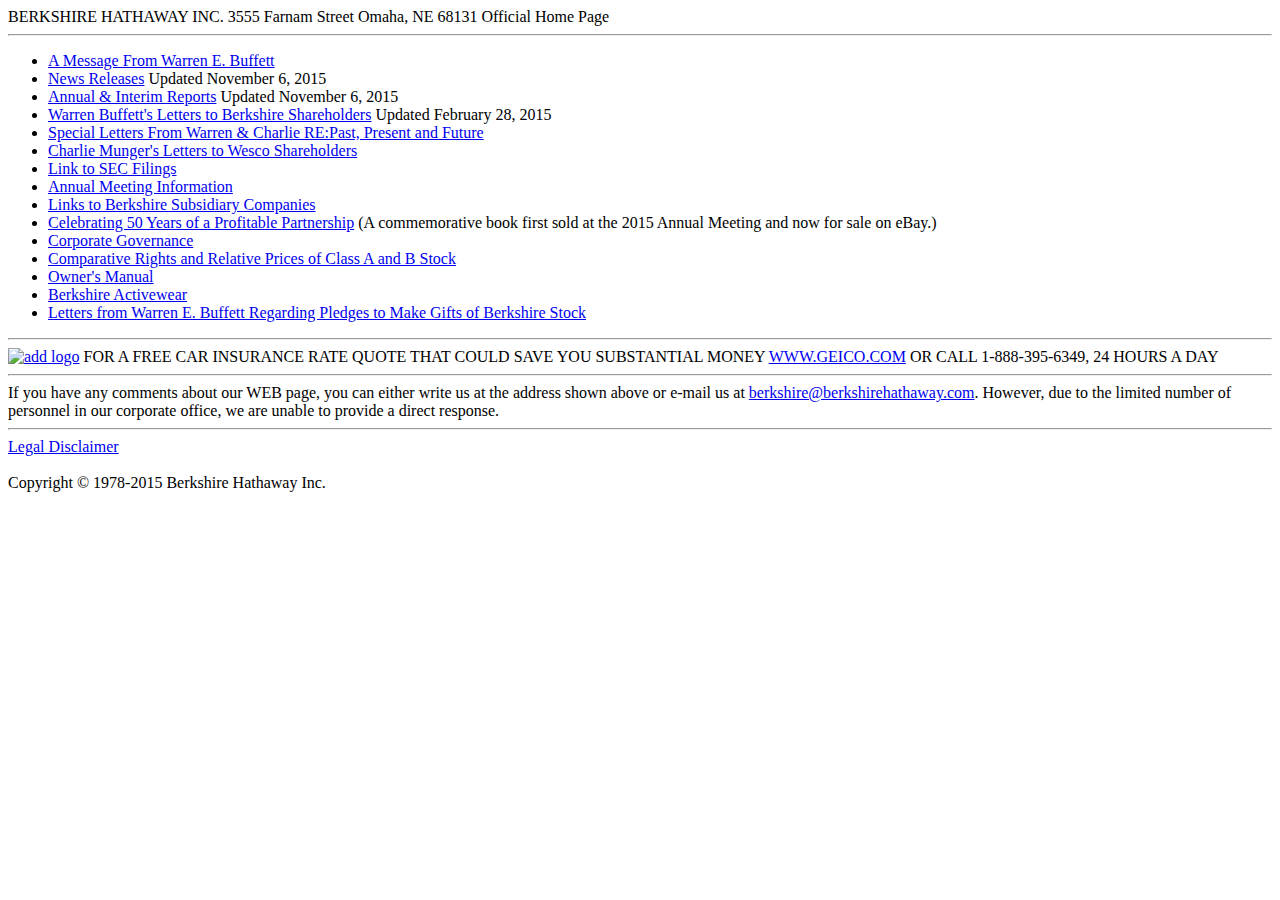
==== week-2/my-berkshire-site.html @ c1937c97 "Edit my-berkshire-site.html" ====
<!DOCTYPE html>
<html>
	<head>
		<title>BERKSHIRE HATHAWAY INC.</title>
	</head>
	<body>
		BERKSHIRE HATHAWAY INC. 3555 Farnam Street Omaha, NE 68131 Official Home Page
		<hr>
		<ul>
		<li><a href="http://berkshirehathaway.com/message.html">A Message From Warren E. Buffett</a></li>
		<li><a href="http://berkshirehathaway.com/news/2015news.html">News Releases</a> Updated November 6, 2015</li>
		<li><a href="http://berkshirehathaway.com/reports.html">Annual & Interim Reports</a> Updated November 6, 2015</li>
		<li><a href="http://berkshirehathaway.com/letters/letters.html">Warren Buffett's Letters to Berkshire Shareholders</a> Updated February 28, 2015</li>
		<li><a href="http://berkshirehathaway.com/SpecialLetters/WEBCTMLtr.html">Special Letters From Warren & Charlie RE:Past, Present and Future</a></li>
		<li><a href="http://berkshirehathaway.com/wesco/WescoHome.html">Charlie Munger's Letters to Wesco Shareholders</a></li>
		<li><a href="http://www.sec.gov/cgi-bin/browse-edgar?company=berkshire+hathaway&match=&CIK=&filenum=&State=&Country=&SIC=&owner=exclude&Find=Find+Companies&action=getcompany">Link to SEC Filings</a></li>
		<li><a href="http://berkshirehathaway.com/sharehold.html">Annual Meeting Information</a></li>
		<li><a href="http://berkshirehathaway.com/subs/sublinks.html">Links to Berkshire Subsidiary Companies</a></li>
		<li><a href="http://www.ebay.com/itm/Berkshire-Hathaway-Inc-Celebrating-50-Years-of-a-Profitable-Partnership-/181784599961?pt=LH_DefaultDomain_0&hash=item2a5334dd99">Celebrating 50 Years of a Profitable Partnership</a>
		(A commemorative book first sold at the 2015 Annual Meeting and now for sale on eBay.)</li>
		<li><a href="http://berkshirehathaway.com/govern/govern.html">Corporate Governance</a></li>
		<li><a href="http://berkshirehathaway.com/compab.pdf">Comparative Rights and Relative Prices of Class A and B Stock</a></li>
		<li><a href="http://berkshirehathaway.com/ownman.pdf">Owner's Manual</a></li>
		<li><a href="http://www.berkshirewear.com/">Berkshire Activewear</a></li>
		<li><a href="http://berkshirehathaway.com/donate/webdonat.html">Letters from Warren E. Buffett Regarding Pledges to Make Gifts of Berkshire Stock</a></li>
		</ul>
		<hr>
		<a href="http://www.geico.com"><img src="http://berkshirehathaway.com/geicoimg.gif" alt="add logo"/></a>
		FOR A FREE CAR INSURANCE RATE QUOTE THAT COULD SAVE YOU SUBSTANTIAL MONEY <a href="http://www.geico.com">WWW.GEICO.COM</a> OR CALL 1-888-395-6349, 24 HOURS A DAY
		<br>
		<hr>
		If you have any comments about our WEB page, you can either write us at the address shown above or e-mail us at <a href="mailto:berkshire@berkshirehathaway.com">berkshire@berkshirehathaway.com</a>. However, due to the limited number of personnel in our corporate office, we are unable to provide a direct response.
		<hr>
		<a href="http://berkshirehathaway.com/disclaimer.html">Legal Disclaimer</a>
		<br>
		<br>
		Copyright &copy; 1978-2015 Berkshire Hathaway Inc.
	</body>
</html>
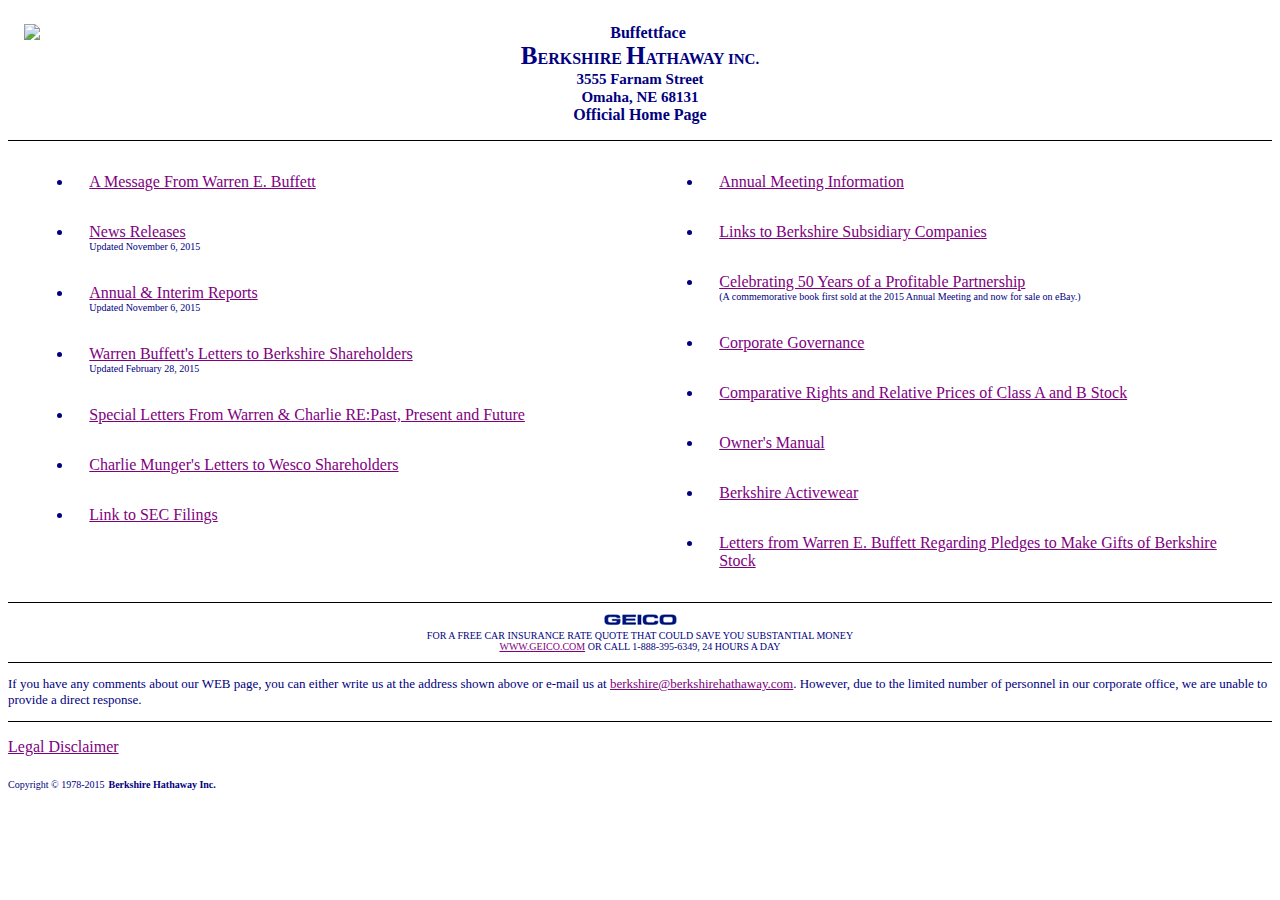
==== commit 56e6334b: "Add berkshire CSS." ====
--- a/week-2/my-berkshire-site.html
+++ b/week-2/my-berkshire-site.html
@@ -1,39 +1,53 @@
 <!DOCTYPE html>
 <html>
-	<head>
-		<title>BERKSHIRE HATHAWAY INC.</title>
-	</head>
-	<body>
-		BERKSHIRE HATHAWAY INC. 3555 Farnam Street Omaha, NE 68131 Official Home Page
-		<hr>
-		<ul>
-		<li><a href="http://berkshirehathaway.com/message.html">A Message From Warren E. Buffett</a></li>
-		<li><a href="http://berkshirehathaway.com/news/2015news.html">News Releases</a> Updated November 6, 2015</li>
-		<li><a href="http://berkshirehathaway.com/reports.html">Annual & Interim Reports</a> Updated November 6, 2015</li>
-		<li><a href="http://berkshirehathaway.com/letters/letters.html">Warren Buffett's Letters to Berkshire Shareholders</a> Updated February 28, 2015</li>
-		<li><a href="http://berkshirehathaway.com/SpecialLetters/WEBCTMLtr.html">Special Letters From Warren & Charlie RE:Past, Present and Future</a></li>
-		<li><a href="http://berkshirehathaway.com/wesco/WescoHome.html">Charlie Munger's Letters to Wesco Shareholders</a></li>
-		<li><a href="http://www.sec.gov/cgi-bin/browse-edgar?company=berkshire+hathaway&match=&CIK=&filenum=&State=&Country=&SIC=&owner=exclude&Find=Find+Companies&action=getcompany">Link to SEC Filings</a></li>
-		<li><a href="http://berkshirehathaway.com/sharehold.html">Annual Meeting Information</a></li>
-		<li><a href="http://berkshirehathaway.com/subs/sublinks.html">Links to Berkshire Subsidiary Companies</a></li>
-		<li><a href="http://www.ebay.com/itm/Berkshire-Hathaway-Inc-Celebrating-50-Years-of-a-Profitable-Partnership-/181784599961?pt=LH_DefaultDomain_0&hash=item2a5334dd99">Celebrating 50 Years of a Profitable Partnership</a>
-		(A commemorative book first sold at the 2015 Annual Meeting and now for sale on eBay.)</li>
-		<li><a href="http://berkshirehathaway.com/govern/govern.html">Corporate Governance</a></li>
-		<li><a href="http://berkshirehathaway.com/compab.pdf">Comparative Rights and Relative Prices of Class A and B Stock</a></li>
-		<li><a href="http://berkshirehathaway.com/ownman.pdf">Owner's Manual</a></li>
-		<li><a href="http://www.berkshirewear.com/">Berkshire Activewear</a></li>
-		<li><a href="http://berkshirehathaway.com/donate/webdonat.html">Letters from Warren E. Buffett Regarding Pledges to Make Gifts of Berkshire Stock</a></li>
-		</ul>
-		<hr>
-		<a href="http://www.geico.com"><img src="http://berkshirehathaway.com/geicoimg.gif" alt="add logo"/></a>
-		FOR A FREE CAR INSURANCE RATE QUOTE THAT COULD SAVE YOU SUBSTANTIAL MONEY <a href="http://www.geico.com">WWW.GEICO.COM</a> OR CALL 1-888-395-6349, 24 HOURS A DAY
-		<br>
-		<hr>
-		If you have any comments about our WEB page, you can either write us at the address shown above or e-mail us at <a href="mailto:berkshire@berkshirehathaway.com">berkshire@berkshirehathaway.com</a>. However, due to the limited number of personnel in our corporate office, we are unable to provide a direct response.
-		<hr>
-		<a href="http://berkshirehathaway.com/disclaimer.html">Legal Disclaimer</a>
-		<br>
-		<br>
-		Copyright &copy; 1978-2015 Berkshire Hathaway Inc.
-	</body>
+  <head>
+      <link type="text/css" rel="stylesheet" href="../week-3/stylesheets/my-berkshire-stylesheet.css"/>
+      <title>BERKSHIRE HATHAWAY INC.</title>
+  </head>
+  <body>
+    <header>
+      <img id="face" src="http://static1.businessinsider.com/image/54f1c9c669bedd6807ca3351-480/warren-buffett.jpg" alt="Buffettface"/>
+      <span class="big">B</span>ERKSHIRE <span class="big">H</span>ATHAWAY <span class="small">INC.</span><br>
+      <span class="small">3555 Farnam Street<br>Omaha, NE 68131</span><br>
+      Official Home Page
+    </header>
+    <main>           
+      <ul id="div-1">
+        <li><a href="http://berkshirehathaway.com/message.html">A Message From Warren E. Buffett</a></li>
+        <li><a href="http://berkshirehathaway.com/news/2015news.html">News Releases</a> <span class="teenie">Updated November 6, 2015</span></li>
+        <li><a href="http://berkshirehathaway.com/reports.html">Annual & Interim Reports</a> <span class="teenie">Updated November 6, 2015</span></li>
+        <li><a href="http://berkshirehathaway.com/letters/letters.html">Warren Buffett's Letters to Berkshire Shareholders</a> <span class="teenie">Updated February 28, 2015</span></li>
+        <li><a href="http://berkshirehathaway.com/SpecialLetters/WEBCTMLtr.html">Special Letters From Warren & Charlie RE:Past, Present and Future</a></li>
+        <li><a href="http://berkshirehathaway.com/wesco/WescoHome.html">Charlie Munger's Letters to Wesco Shareholders</a></li>
+        <li><a href="http://www.sec.gov/cgi-bin/browse-edgar?company=berkshire+hathaway&match=&CIK=&filenum=&State=&Country=&SIC=&owner=exclude&Find=Find+Companies&action=getcompany">Link to SEC Filings</a></li>
+			</ul>
+      <ul id="div-2">
+      	<li><a href="http://berkshirehathaway.com/sharehold.html">Annual Meeting Information</a></li>
+        <li><a href="http://berkshirehathaway.com/subs/sublinks.html">Links to Berkshire Subsidiary Companies</a></li>
+        <li><a href="http://www.ebay.com/itm/Berkshire-Hathaway-Inc-Celebrating-50-Years-of-a-Profitable-Partnership-/181784599961?pt=LH_DefaultDomain_0&hash=item2a5334dd99">Celebrating 50 Years of a Profitable Partnership</a>
+        <span class="teenie">(A commemorative book first sold at the 2015 Annual Meeting and now for sale on eBay.)</span></li>
+        <li><a href="http://berkshirehathaway.com/govern/govern.html">Corporate Governance</a></li>
+        <li><a href="http://berkshirehathaway.com/compab.pdf">Comparative Rights and Relative Prices of Class A and B Stock</a></li>
+        <li><a href="http://berkshirehathaway.com/ownman.pdf">Owner's Manual</a></li>
+        <li><a href="http://www.berkshirewear.com/">Berkshire Activewear</a></li>
+        <li><a href="http://berkshirehathaway.com/donate/webdonat.html">Letters from Warren E. Buffett Regarding Pledges to Make Gifts of Berkshire Stock</a></li>
+      </ul>
+    </main>
+    <footer>
+      <section id="geico">
+        <a href="http://www.geico.com"><img src="imgs/geicoimg.gif" alt="add logo"/></a>
+        <span id="quote">FOR A FREE CAR INSURANCE RATE QUOTE THAT COULD SAVE YOU SUBSTANTIAL MONEY</span><a href="http://www.geico.com">WWW.GEICO.COM</a> OR CALL 1-888-395-6349, 24 HOURS A DAY
+        <br>
+      </section>
+      <section class="comments">
+        If you have any comments about our WEB page, you can either write us at the address shown above or e-mail us at <a href="mailto:berkshire@berkshirehathaway.com">berkshire@berkshirehathaway.com</a>. However, due to the limited number of personnel in our corporate office, we are unable to provide a direct response.
+      </section>
+      <section class="legal">
+        <a href="http://berkshirehathaway.com/disclaimer.html">Legal Disclaimer</a>
+        <br>
+        <br>
+        <span class="weenie">Copyright &copy; 1978-2015</span> <span id="boldie">Berkshire Hathaway Inc.</span>
+      </section>
+    </footer>
+  </body>
 </html>--- a/week-3/stylesheets/my-berkshire-stylesheet.css
+++ b/week-3/stylesheets/my-berkshire-stylesheet.css
@@ -0,0 +1,132 @@
+html {
+  color: #000080;
+  background-color: #ffffff;
+}
+
+header {
+    text-align: center;
+    font-weight: bold;
+    font-family: cursive;
+    border-bottom: 1px solid black;
+    padding: 1em;
+}
+
+#face {
+  margin: auto;
+  display: block;
+}
+
+.big {
+    font-size: 25px;
+}
+
+.small {
+    font-size: 15px;
+}
+
+.teenie {
+    font-size: 10px;
+    display: block;
+}
+
+li {
+  padding: 1em;
+}
+
+a {
+  color: #800080;
+}
+
+a:visited {
+  color: #ff0000;
+}
+
+#div-1 {
+  float: left;
+  width: 45%;
+  margin-left: 2%;
+}
+
+#div-2 {
+  float: right;
+  width: 45%;
+}
+
+#geico {
+  text-align: center;
+  font-size: 10px;
+  border-top: 1px solid black;
+  border-bottom: 1px solid black;
+  padding: 1em;
+  display: block;
+}
+
+#quote {
+  display: block;
+}
+
+.comments {
+  padding-top: 1em;
+  padding-bottom: 1em;
+  border-bottom: 1px solid black;
+  font-size: 13px;
+}
+
+footer {
+  bottom: 0;
+  clear: both;
+}
+
+.legal {
+  padding-top: 1em;
+  padding-bottom: 1em;
+}
+
+#boldie {
+  font-weight: bold;
+  font-size:  10px;
+}
+
+.weenie {
+  font-size: 10px;
+}
+
+/*
+What is important to know when linking 
+an external file (like a stylesheet) to an HTML file?
+
+It is important to know the path for the CSS file. 
+We had to go up a directory using ../ in our HTML file.
+It is good practice to link stylesheets in the head section of the HTML file.
+
+What tricks did you use to help you with positioning? 
+How hard was it to get the site as you wanted it?
+
+We did a lot of trial and error.  
+We looked up the values for the "position" and "display" properties multiple times.
+It was tricky.  We spent 2 hours and 37 minutes on this.
+
+What CSS did you use to modify the element style (like size, color, etc.)
+
+We used font-size, font-weight, color, and font-famiy.
+We used border-top and border-bottom as selector properties to replace <hr> tags.
+
+Did you modify the HTML to include classes or ids? 
+
+Yes.
+
+If so, which did you choose and why? 
+
+We used classes and ids to style our HTML, primarily for positioning.
+
+If you didn't, how would you know which one to add to your HTML?
+
+We made up our own names for classes and ids.  
+Otherwise, we would be doing all of the stylization in HTML, which is bad practice.
+
+When you compared your site to the actual code base, 
+which do you think had cleaner code that followed best practices and why?
+
+We had cleaner code because we used CSS.  
+We followed best practice because we did our styling in a separate CSS file.
+*/
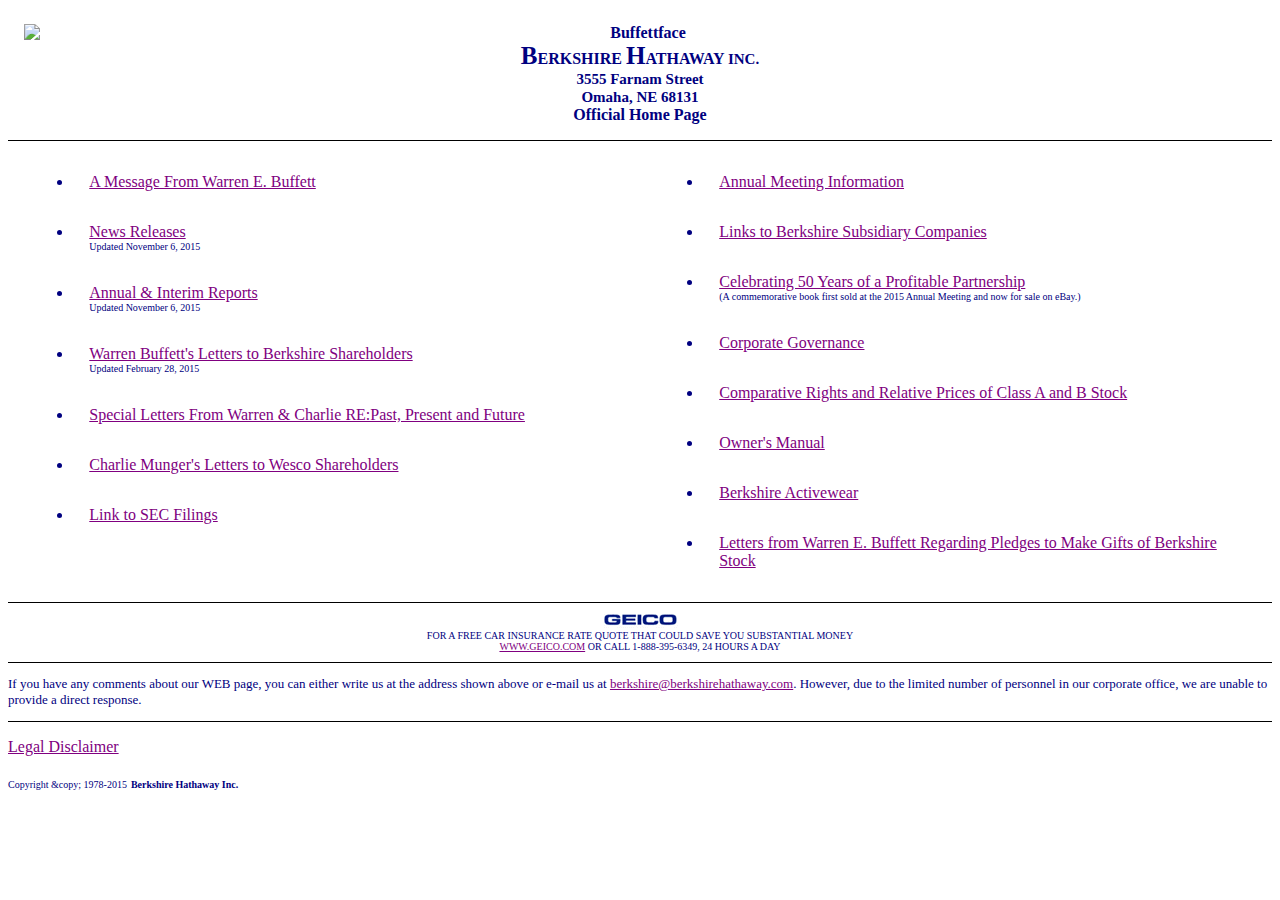
==== commit 54dcadf9: "Fix &'s." ====
--- a/week-2/my-berkshire-site.html
+++ b/week-2/my-berkshire-site.html
@@ -19,12 +19,12 @@
         <li><a href="http://berkshirehathaway.com/letters/letters.html">Warren Buffett's Letters to Berkshire Shareholders</a> <span class="teenie">Updated February 28, 2015</span></li>
         <li><a href="http://berkshirehathaway.com/SpecialLetters/WEBCTMLtr.html">Special Letters From Warren & Charlie RE:Past, Present and Future</a></li>
         <li><a href="http://berkshirehathaway.com/wesco/WescoHome.html">Charlie Munger's Letters to Wesco Shareholders</a></li>
-        <li><a href="http://www.sec.gov/cgi-bin/browse-edgar?company=berkshire+hathaway&match=&CIK=&filenum=&State=&Country=&SIC=&owner=exclude&Find=Find+Companies&action=getcompany">Link to SEC Filings</a></li>
+        <li><a href="http://www.sec.gov/cgi-bin/browse-edgar?company=berkshire+hathaway&amp;match=&amp;CIK=&amp;filenum=&amp;State=&amp;Country=&amp;SIC=&amp;owner=exclude&amp;Find=Find+Companies&amp;action=getcompany">Link to SEC Filings</a></li>
 			</ul>
       <ul id="div-2">
       	<li><a href="http://berkshirehathaway.com/sharehold.html">Annual Meeting Information</a></li>
         <li><a href="http://berkshirehathaway.com/subs/sublinks.html">Links to Berkshire Subsidiary Companies</a></li>
-        <li><a href="http://www.ebay.com/itm/Berkshire-Hathaway-Inc-Celebrating-50-Years-of-a-Profitable-Partnership-/181784599961?pt=LH_DefaultDomain_0&hash=item2a5334dd99">Celebrating 50 Years of a Profitable Partnership</a>
+        <li><a href="http://www.ebay.com/itm/Berkshire-Hathaway-Inc-Celebrating-50-Years-of-a-Profitable-Partnership-/181784599961?pt=LH_DefaultDomain_0&amp;hash=item2a5334dd99">Celebrating 50 Years of a Profitable Partnership</a>
         <span class="teenie">(A commemorative book first sold at the 2015 Annual Meeting and now for sale on eBay.)</span></li>
         <li><a href="http://berkshirehathaway.com/govern/govern.html">Corporate Governance</a></li>
         <li><a href="http://berkshirehathaway.com/compab.pdf">Comparative Rights and Relative Prices of Class A and B Stock</a></li>
@@ -46,7 +46,7 @@
         <a href="http://berkshirehathaway.com/disclaimer.html">Legal Disclaimer</a>
         <br>
         <br>
-        <span class="weenie">Copyright &copy; 1978-2015</span> <span id="boldie">Berkshire Hathaway Inc.</span>
+        <span class="weenie">Copyright &amp;copy; 1978-2015</span> <span id="boldie">Berkshire Hathaway Inc.</span>
       </section>
     </footer>
   </body>
